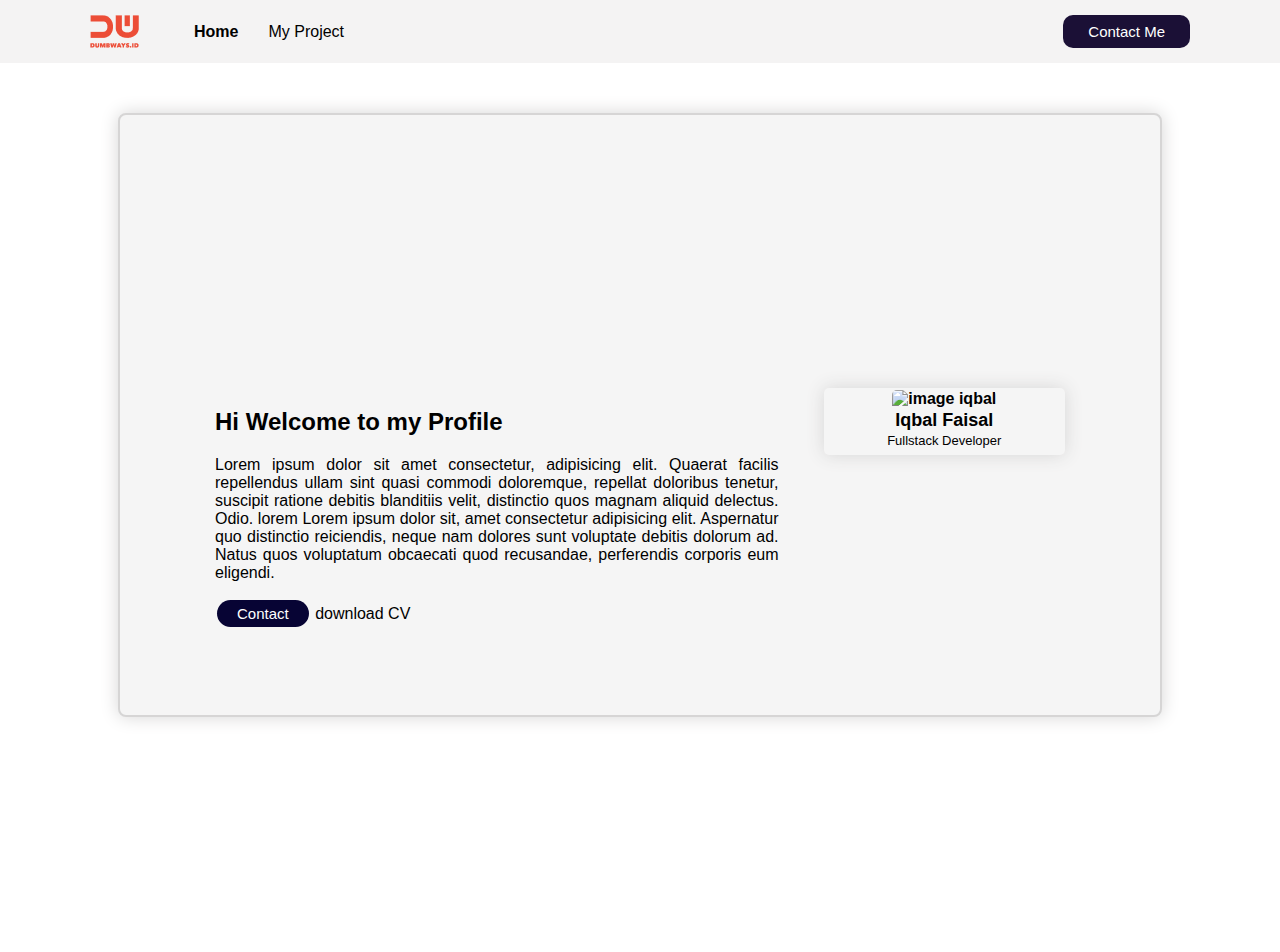
==== index.html @ 10fcdc45 "day5" ====
<!DOCTYPE html>
<html lang="en">
<head>
    <title>Home Page</title>
    <link rel="icon" type="image/x-icon" href="https://icon-library.com/images/i-icon/i-icon-22.jpg">
    <link rel="stylesheet" href="style.css">
    <link rel="stylesheet" href="https://cdnjs.cloudflare.com/ajax/libs/font-awesome/6.1.2/css/all.min.css" integrity="sha512-1sCRPdkRXhBV2PBLUdRb4tMg1w2YPf37qatUFeS7zlBy7jJI8Lf4VHwWfZZfpXtYSLy85pkm9GaYVYMfw5BC1A==" crossorigin="anonymous" referrerpolicy="no-referrer" />
</head>
<body>

    <nav>
    
        <div class="nav-left">
            <img src="assets/logo.png" alt="logo">
            <ul>
                <li>
                    <a href="index.html" style="font-weight: bolder";>Home</a>
                </li>
                <li>
                    <a href="blog.html">My Project</a>
                </li>
            </ul>
        </div>
        
        <div class="nav-right">
            <a href="contact.html">Contact Me</a>
        </div>
    
    </nav>

    <div style="
            border: 2px solid rgb(214, 213, 213);
            background-color: whitesmoke;
            width: 1000px;
            height: 600px;
            margin: 50px auto;
            padding-top: none;
            padding-left: 20px;
            padding-right: 20px;
            border-radius: 8px;
            box-shadow: 0px 0px 18px rgb(214, 213, 213);">

    <div class="container">
        <section>

            <div class="section-left">
                <h2> Hi Welcome to my Profile</h2>
            <p style="color:black; 
            text-align: justify;">
                    
            Lorem ipsum dolor sit amet consectetur, adipisicing elit. Quaerat facilis repellendus ullam sint quasi commodi doloremque, repellat doloribus tenetur, suscipit ratione debitis blanditiis velit, distinctio quos magnam aliquid delectus. Odio. lorem
            Lorem ipsum dolor sit, amet consectetur adipisicing elit. Aspernatur quo distinctio reiciendis, neque nam dolores sunt voluptate debitis dolorum ad. Natus quos voluptatum obcaecati quod recusandae, perferendis corporis eum eligendi.
            </p>

            <div style="
            background-color: rgb(7, 4, 52); 
            padding: 5px 20px;
            text-align: center;
            text-decoration: none;
            display: inline-block;
            font-size: 15px;
            margin: 2px 2px;
            border-radius: 20px;">
            
            <a style="color: white; "contact.html> Contact</a>
        </div>
            <a style="color:black"> download CV</a>
            <a href="https://www.drive.google.com/"><i class="fa-solid fa-download"></i></a>
            <p style="color: black;
                padding: 3px;
                text-align: left;
                font-size: larger;">
            </p>

            <div style="
            font-size: 25px;
            text-align: left;
            padding: 3px;
            word-spacing: 15px;">
                <a href="https://www.linkedin.com/"><i class="fa-brands fa-linkedin"></i></a>
                <a href="https://www.instagram.com/"><i class="fa-brands fa-instagram"></i></a>
                <a href="https://www.facebook.com/"><i class="fa-brands fa-facebook"></i></a>
                <a href="https://www.twitter.com/"><i class="fa-brands fa-twitter"></i></a>
            </div>



            </div>

            <div class="section-right">
                <table style="
                width: 100%;
                align-items: center;
                box-shadow: 0px 0px 18px rgb(214, 213, 213);
                border-radius: 5px;
                padding: 0px;
                margin-left: auto;
                margin-right: auto;
                padding-bottom: 5px;
                "cellpadding="none">

                    <th><img src="assets/view.png" alt="image iqbal" width="100%" style="border-radius: 5px;
                    border-bottom-left-radius: 0px; border-bottom-right-radius: 0px; "cellpadding="none"/></th>
                <tr style="text-align: center;
                            font-size: large;
                            font-weight: bolder;">
                    <th>Iqbal Faisal</th>
                </tr>
                <tr style="text-align:center;
                        font-size: small;">
                    <td>Fullstack Developer</td>
                </tr>
        </table>
            </div>
        
        
        </section>
    </div>
        
    </div>

    
</body>
</html>
---- style.css ----
body {
    margin: 0;
    padding: 0;
    font-family: Arial, Helvetica, sans-serif;
    box-sizing: border-box;
}

nav {
    background-color: #f4f3f3;;
    display: flex;
    height: 7vh;
}

.nav-left {
    display: flex;
    padding-left: 90px;
    align-items: center;
    flex: 50%;  /* untuk mengatur lebar */
}

.nav-left li {
    display: inline;
}

.nav-left ul {
    display: flex;
    /* align-items: center; */
}

.nav-left ul li a {
    color: black;
    text-decoration: none;
    padding: 15px;
}

.nav-right {
    /* background-color: red; */
    display: flex;
    flex: 50%;
    align-items: center; /* untuk mengtaur posisi atas tengah bawah */
    justify-content: flex-end; /* untuk mengtaur posisi kiri tengah kanan */
    padding-right: 90px;
}

.nav-right a {
    background-color: rgb(27, 16, 54);
    color: white;
    padding: 8px 25px;
    text-decoration: none;
    border-radius: 10px;
    cursor: pointer;
    font-size: 15px;
}

.container {
    /* background-color: aqua; */
    height: 93vh;
    display: flex;
    justify-content: center; /* horizontal */ 
    align-items: center; /* vertical */
}

section {
    /* background-color: blueviolet; */
    display: flex;
    width: 85%;
}

.section-left {
    flex: 70%;
    padding-top: none;
}
.section-right {
    flex: 30%;
    padding-left: 45px;
}

.section-right p {
    color: grey;
}

.skill-container {
    display: flex;
    margin-top: 25px;
}

.skill-container img {
    width: 50px;
}

.social-media {
    font-size: 30px;
}

.social-media i {
    margin-right: 8px;
}
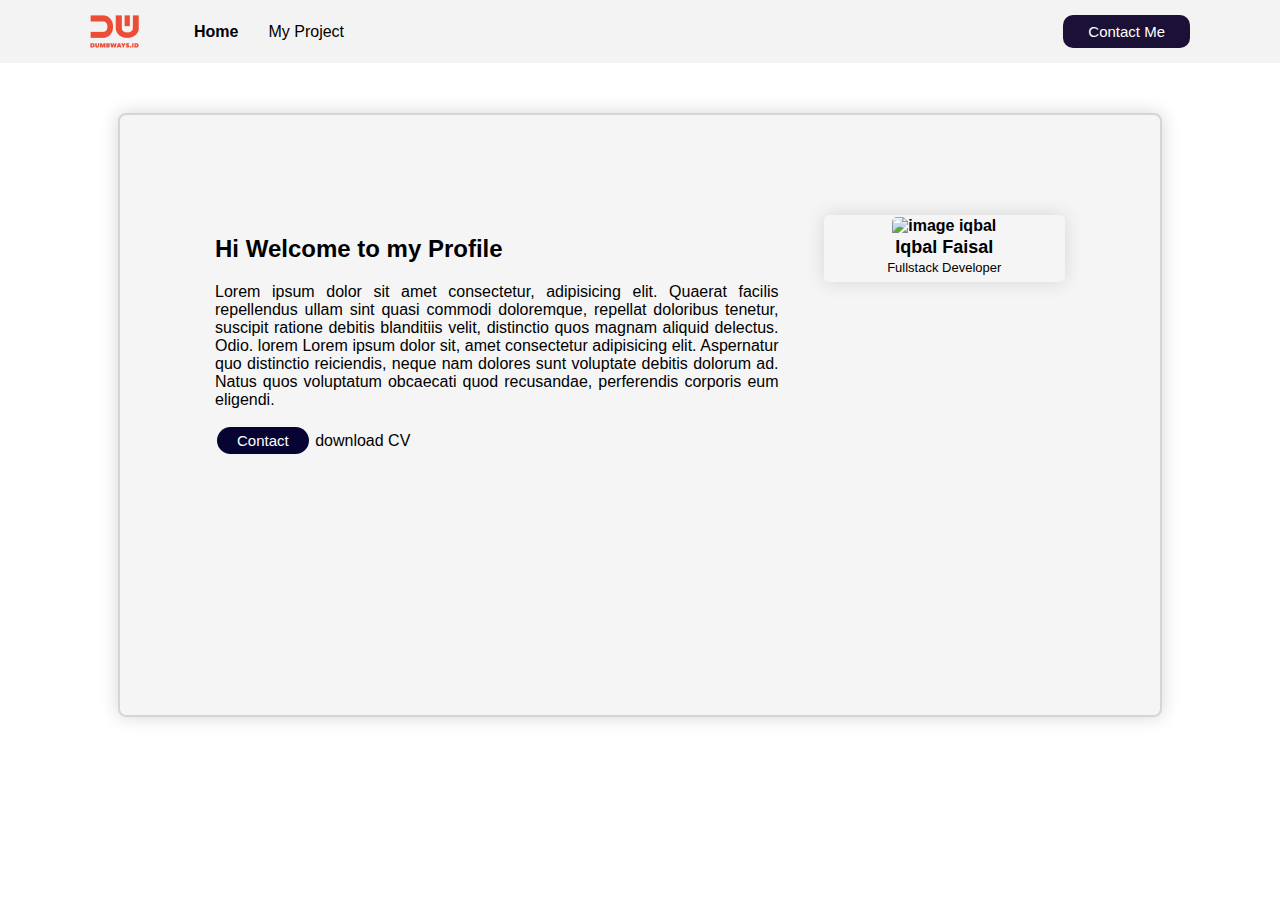
==== commit 60d05ce5: "day5" ====
--- a/index.html
+++ b/index.html
@@ -17,7 +17,7 @@
                     <a href="index.html" style="font-weight: bolder";>Home</a>
                 </li>
                 <li>
-                    <a href="blog.html">My Project</a>
+                    <a href="myproject.html">My Project</a>
                 </li>
             </ul>
         </div>
@@ -62,7 +62,7 @@
             margin: 2px 2px;
             border-radius: 20px;">
             
-            <a style="color: white; "contact.html> Contact</a>
+            <a href="contact.html" style="color: white; text-decoration: none;"contact.html> Contact</a>
         </div>
             <a style="color:black"> download CV</a>
             <a href="https://www.drive.google.com/"><i class="fa-solid fa-download"></i></a>
--- a/style.css
+++ b/style.css
@@ -54,7 +54,7 @@
 
 .container {
     /* background-color: aqua; */
-    height: 93vh;
+    padding-top: 100px;
     display: flex;
     justify-content: center; /* horizontal */ 
     align-items: center; /* vertical */
@@ -87,11 +87,3 @@
 .skill-container img {
     width: 50px;
 }
-
-.social-media {
-    font-size: 30px;
-}
-
-.social-media i {
-    margin-right: 8px;
-}
